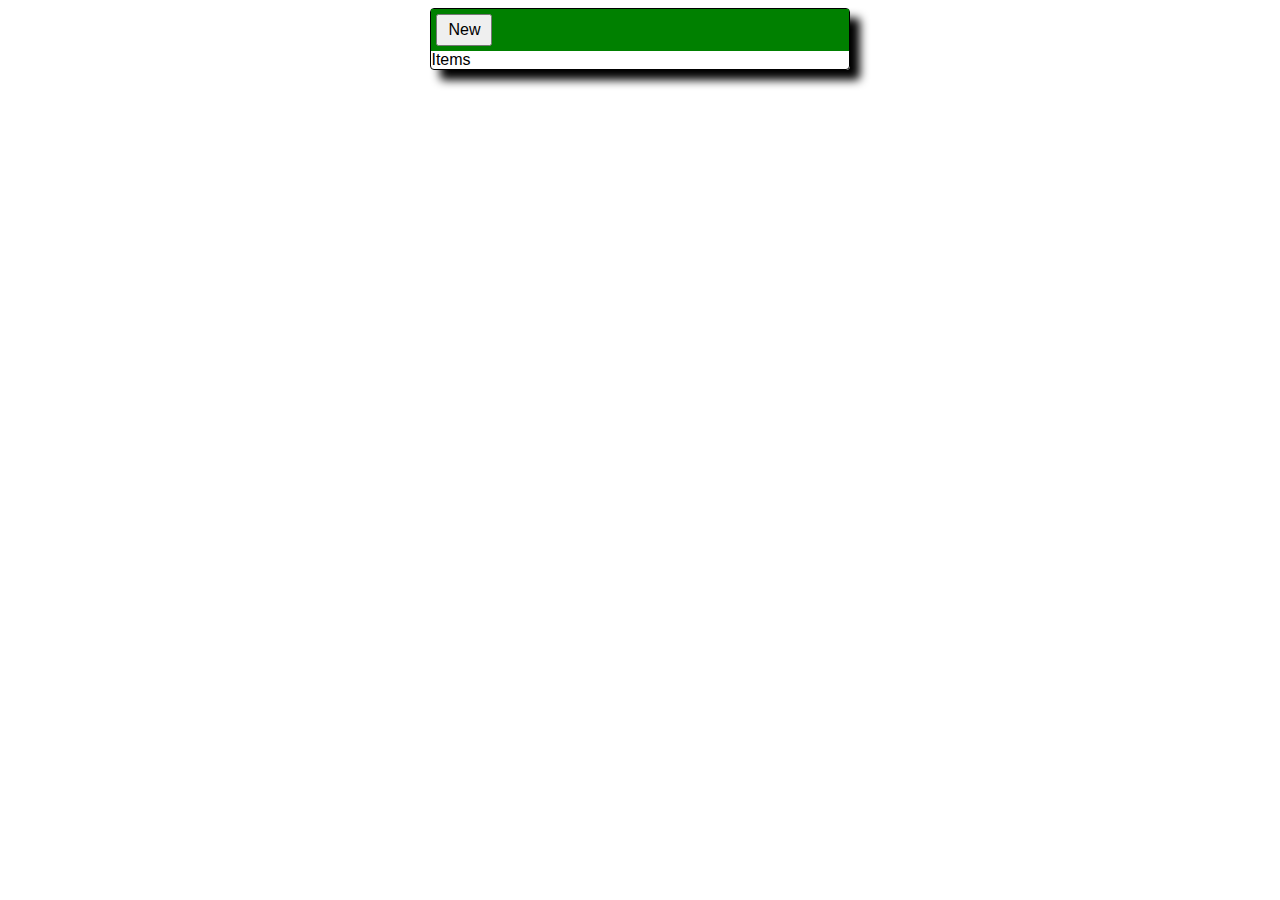
==== d09/ex02/index.html @ df2996f7 "day09 so far" ====
<!DOCTYPE html>
<html lang="en">
<head>
	<meta charset="UTF-8">
	<meta http-equiv="X-UA-Compatible" content="IE=edge">
	<meta name="viewport" content="width=device-width, initial-scale=1.0">
	<title>Document</title>
	<script src="todo.js"></script>
	<style>
		html {
			font-family:	'Lucida Sans',
							'Lucida Sans Regular',
							'Lucida Grande',
							'Lucida Sans Unicode',
							Geneva,
							Verdana,
							sans-serif;
		}
		.wrapper {
			display: flex;
			justify-content: center;
		}
		.container {
			flex-direction: column;
			align-items: flex-start;
			border: 1px solid black;
			border-radius: 4px;
			box-shadow: 10px 10px 10px black;
			width: 33%;
		}
		.btnline {
			background-color: green;
		}
		#newbtn {
			font-size: 16px;
			padding: 5px 10px 5px 10px;
			margin: 5px;
		}
		#ft_list {

		}
	</style>
</head>
<body>
	<div class="wrapper">
		<div class="container">
			<div class="btnline">
				<input type="button" id="newbtn" onclick="addNew()" value="New">
			</div>
			<div id="ft_list">Items</div>
		</div>
	</div>
</body>
</html>
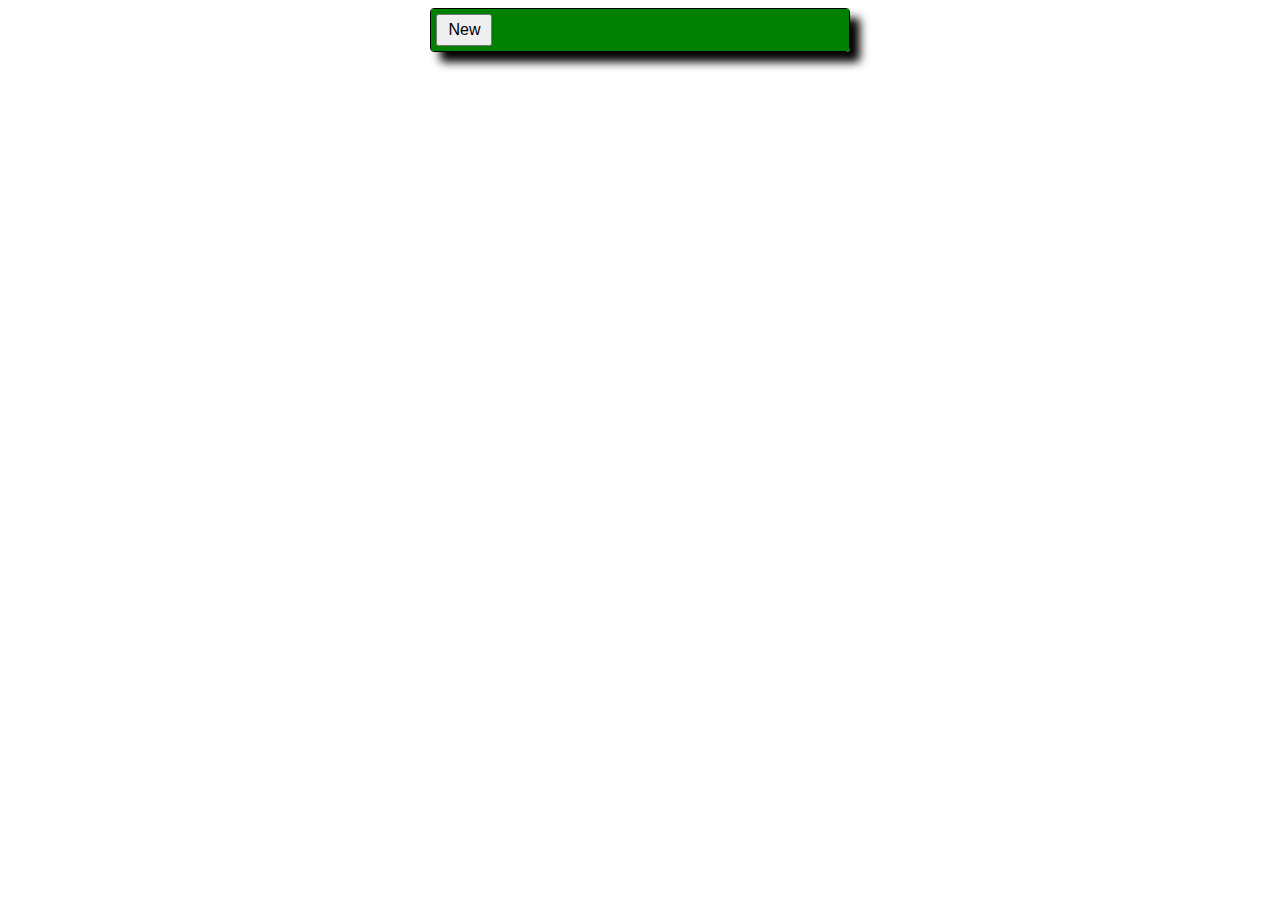
==== commit df0ef7b9: "updated ex02" ====
--- a/d09/ex02/index.html
+++ b/d09/ex02/index.html
@@ -36,8 +36,9 @@
 			padding: 5px 10px 5px 10px;
 			margin: 5px;
 		}
-		#ft_list {
-
+		#ft_list div {
+			padding: 5px 10px 5px 10px;
+			margin: 5px;
 		}
 	</style>
 </head>
@@ -47,7 +48,7 @@
 			<div class="btnline">
 				<input type="button" id="newbtn" onclick="addNew()" value="New">
 			</div>
-			<div id="ft_list">Items</div>
+			<div id="ft_list"></div>
 		</div>
 	</div>
 </body>
